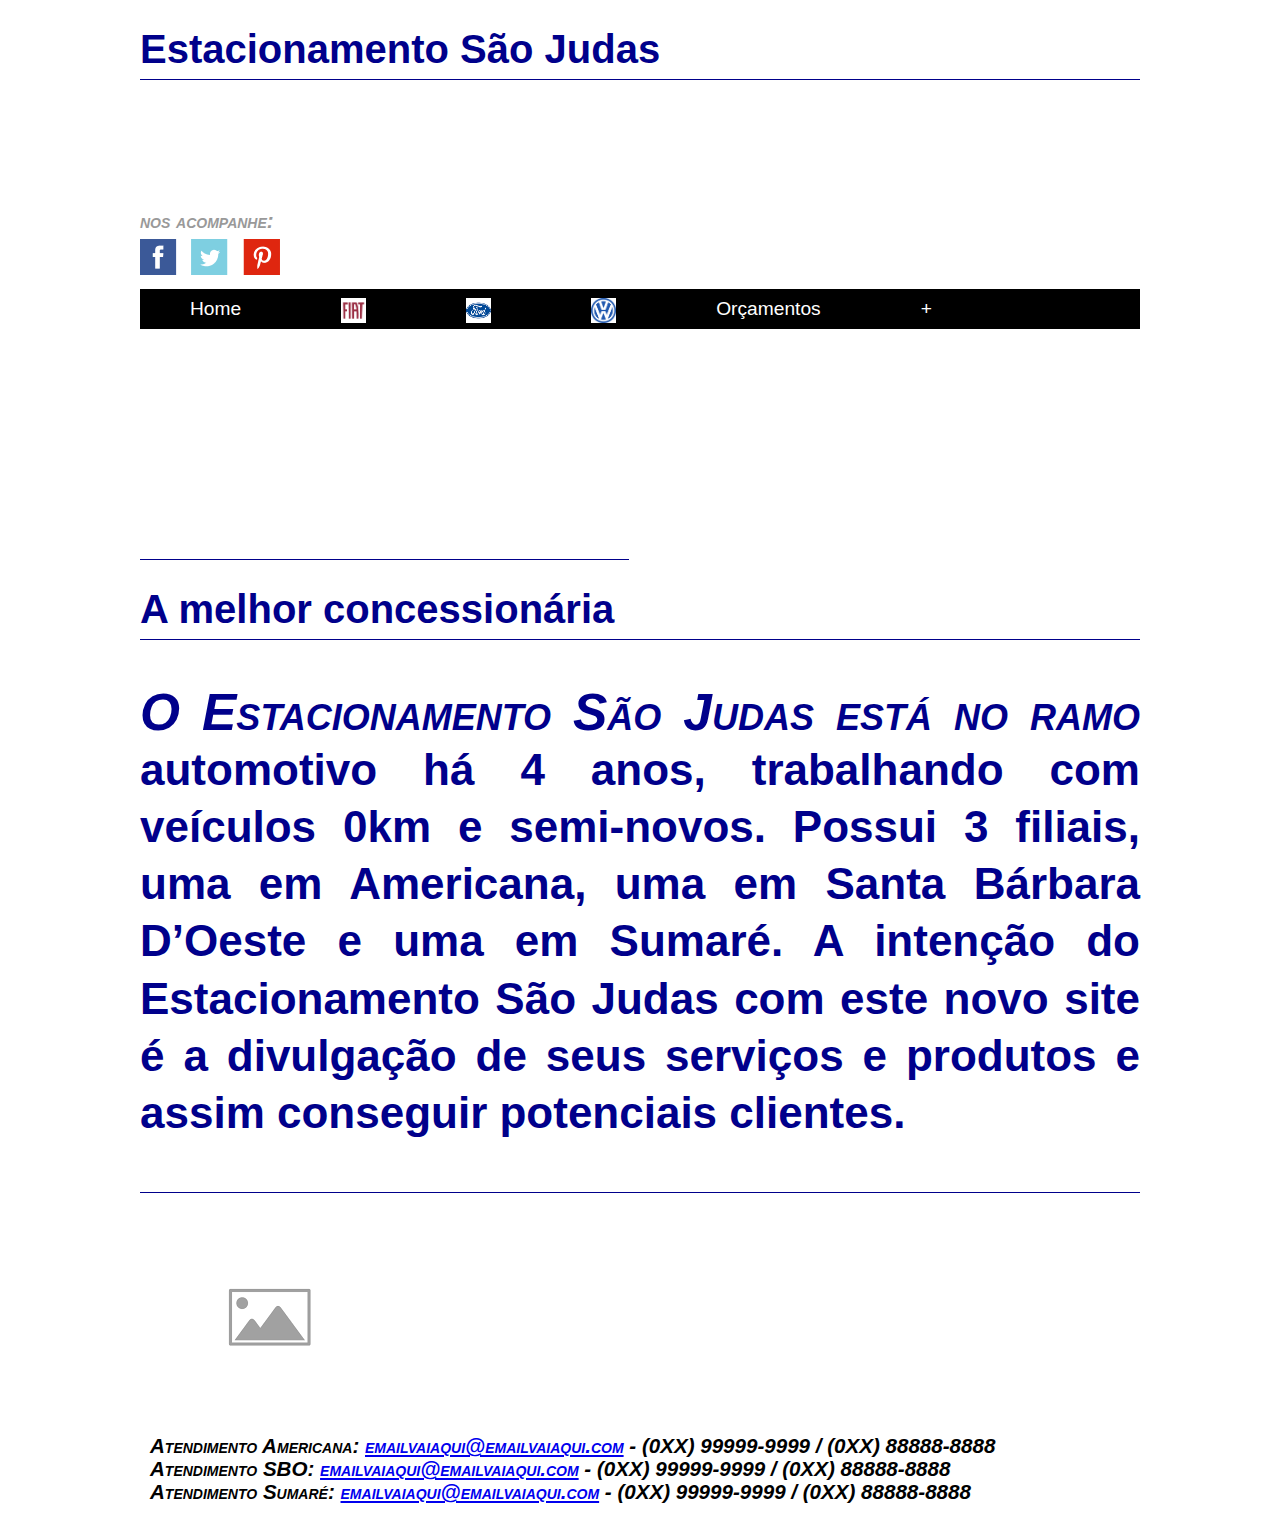
==== index.html @ ba6e86b4 "Incompleto" ====
<!DOCTYPE html>
<html lang="pt-br">

<head>
    <meta charset="UTF-8">
    <meta http-equiv="X-UA-Compatible" content="IE=edge">
    <meta name="viewport" content="width=device-width, initial-scale=1.0">

    <title>Concessionária - Estacionamento São Judas</title>

    <link rel="stylesheet" href="styles.css">

</head>

<body id="inical">

    <header>

        <h1> Estacionamento São Judas </h1>

        <body>


            <section>

                <p>nos acompanhe: </p>
                <figure>
                    <a href="#"><img src="imagens/ms-facebook.png" alt="facebook"></a>
                    <a href="#"><img src="imagens/ms-twitter.png" alt="twitter"></a>
                    <a href="#"><img src="imagens/ms-pinterest.png" alt="pinterest"></a>
                </figure>

            </section>
        </body>

    </header>

    <nav>

        <ul>

            <li><a href="index.html">Home</a></li>

            <li><a href="fiat.html"><img src="imagens/fiat.png"></a></li>

            <li><a href="ford.html"><img src="imagens/ford.png"></a></li>

            <li><a href="volk.html"><img src="imagens/volk.png"></a></li>

            <li><a href="sub.html">Orçamentos</a></li>

            <li><a href="sites.html">+</a></li>

        </ul>

    </nav>

    <main>
        <figure class="anuncioA">
            <div class="boxAnuncio">
                <img src="" alt="">
            </div>
            <div class="boxAnuncio">
                <img src="" alt="">
            </div>
            <div class="boxAnuncio">
                <img src="" alt="">
            </div>
        </figure>

        <h1> A melhor concessionária <h1>

        <p>O Estacionamento São Judas está no ramo automotivo há 4 anos, trabalhando com veículos 0km e semi-novos. Possui 3 filiais, uma em Americana, uma em Santa Bárbara D’Oeste e uma em Sumaré. A intenção do Estacionamento São Judas com este novo site é a divulgação de seus serviços e produtos e assim conseguir potenciais clientes.</p>

    </main>

    <aside>
        <img src="imagens/anuncio.png" alt="anúncio">
    </aside>

    <footer>
        <p>Atendimento Americana:
            <a href="mailto:emailvaiaqui@emailvaiaqui.com">
                emailvaiaqui@emailvaiaqui.com</a>
            - (0XX) 99999-9999 / (0XX) 88888-8888
        </p>
        <p>Atendimento SBO:
            <a href="mailto:emailvaiaqui@emailvaiaqui.com">
                emailvaiaqui@emailvaiaqui.com</a>
            - (0XX) 99999-9999 / (0XX) 88888-8888
        </p>
        <p>Atendimento Sumaré:
            <a href="mailto:emailvaiaqui@emailvaiaqui.com">
                emailvaiaqui@emailvaiaqui.com</a>
            - (0XX) 99999-9999 / (0XX) 88888-8888
        </p>
    </footer>

</body>
<script src="app.js"> </script>

</html>
---- styles.css ----
body {
    width: 1000px;
    margin-left: auto;
    margin-right: auto; 
}
h1 {
    color:darkblue;
	font-size: 2.5em; 
    border-bottom: darkblue solid thin;
    padding-bottom: 7px;
}


header #anuncio{
    width: 510px;
    float: left;
    margin: 80px auto auto;
    padding-top: 0px;
}

header section {
    padding-top: 70px;
}

header section p {
    color: #999999;
    margin: 33px auto 7px;
}

header section figure {
    width: 100%;
    margin: 0%;
}

header section figure a {
    padding: 25px 5px 0;
    border: none;
}

header section figure a:first-child{
    padding: 25px 5px 0 0;
}

header section figure a:last-child{
    padding: 25px 0 0 5px;
}
nav{
    background-color: black;
    overflow: auto;
    clear: both;
    margin-top: 10px;
}

nav ul{
    list-style: none;
    padding-left: 0px;
    margin-top: 1px;
}

nav ul li {
    float: left;
}

nav ul a {
    color: #fff;
    text-decoration: none;
    font-size: 1.2em;
    padding: 8px 50px;
    line-height: 2em;
    align-items: center;
}

nav ul a img{
    width: 25px;
    height: 25px;
    vertical-align: middle;
}

#inicial a[href="index.html"], #a a[href="sub.html"], #b a[href="fiat.html"], #c a[href="ford.html"], #d a[href="volk.html"], #e a[href="sites.html"] {
    background-color: darkblue;
}

#inicial aside{
    width: 230px;
    float: left;
    margin-top: 30px;
}

#inicial main {
    width: 490px;
    float: left;
    margin: 30px 25px 10px;
}

footer{
    clear: both;
    border-top: 7px solid white;
    background-color:white;
    text-align: center;
    padding: 10px;
}

footer p {
    margin: 0px;
}

h2 {
    font-size: 1.75em; /* 28/16=1.75 */
    background: darkblue;
    color: #fff;
    letter-spacing: .1em;
    padding: 7px;
    width: 316px;
}

p { 	
font-size: 1.1em; 	
line-height: 1.3em; 	
text-align: justify; 
}

p:first-line {
font-size: 1.17em;
font-variant: small-caps;
font-weight: bolder;
font-style: italic;
}

hr {
border-color: darkblue;
}

body{
    font-family: Arial, Helvetica, sans-serif;
}
main h1{
    color: darkblue;
    font-size: 2.5em;/*40/16=2.5*/
    border-bottom: darkblue solid thin;
    padding-bottom: 7px;
}

main h2 {
    font-size: 1.75em;/*28/16=1.75*/
    color: #fff;
    letter-spacing: .1em;
    padding: 7px;
    width: 316px;
}

main p{
    font-size: 1.1em;
    line-height: 1.3em;
    text-align: justify;
}

main h2+p::first-line{
    font-size: 1.17em;
    font-variant: small-caps;
    font-weight: bolder;
    font-style: italic;
}

main hr{
    border-color: darkblue;
}
.anuncioA {
    margin: 0 0 10px;
    padding: 0;
    overflow: auto;
}
.anuncioA .boxAnuncio {
    width: 163px;
    height: 230px;
    border-bottom: solid thin darkblue;
    float: left;
    position: relative;
    overflow: hidden;
}

.anuncioA .boxAnuncio p {
    text-align: center;
    font-size: .95em;
    line-height: 1.3em;
    background-color: rgba(255, 255, 255, 1);
    border-left: solid thin darkblue;
    border-right: solid thin darkblue;
    margin: 0;
    padding: 7px 15px;
    position: absolute;
    bottom: -80px left 0;
    transition: 1s linear 0.1s; cursor: default;
}

.anuncioA .boxAnuncio p:first-line {
    font-size: 1.1em;
    font-variant: inherit;
    font-style: normal;
    font-weight: bolder;
    color: darkblue;
    padding: 0;
}

.anuncioA .boxAnuncio p:hover {
    background-color: rgba(255, 255, 255, 0.7);
    bottom: 0;
}

aside audio {
    width: 230px;
}

aside video {
    width: 230px;
}
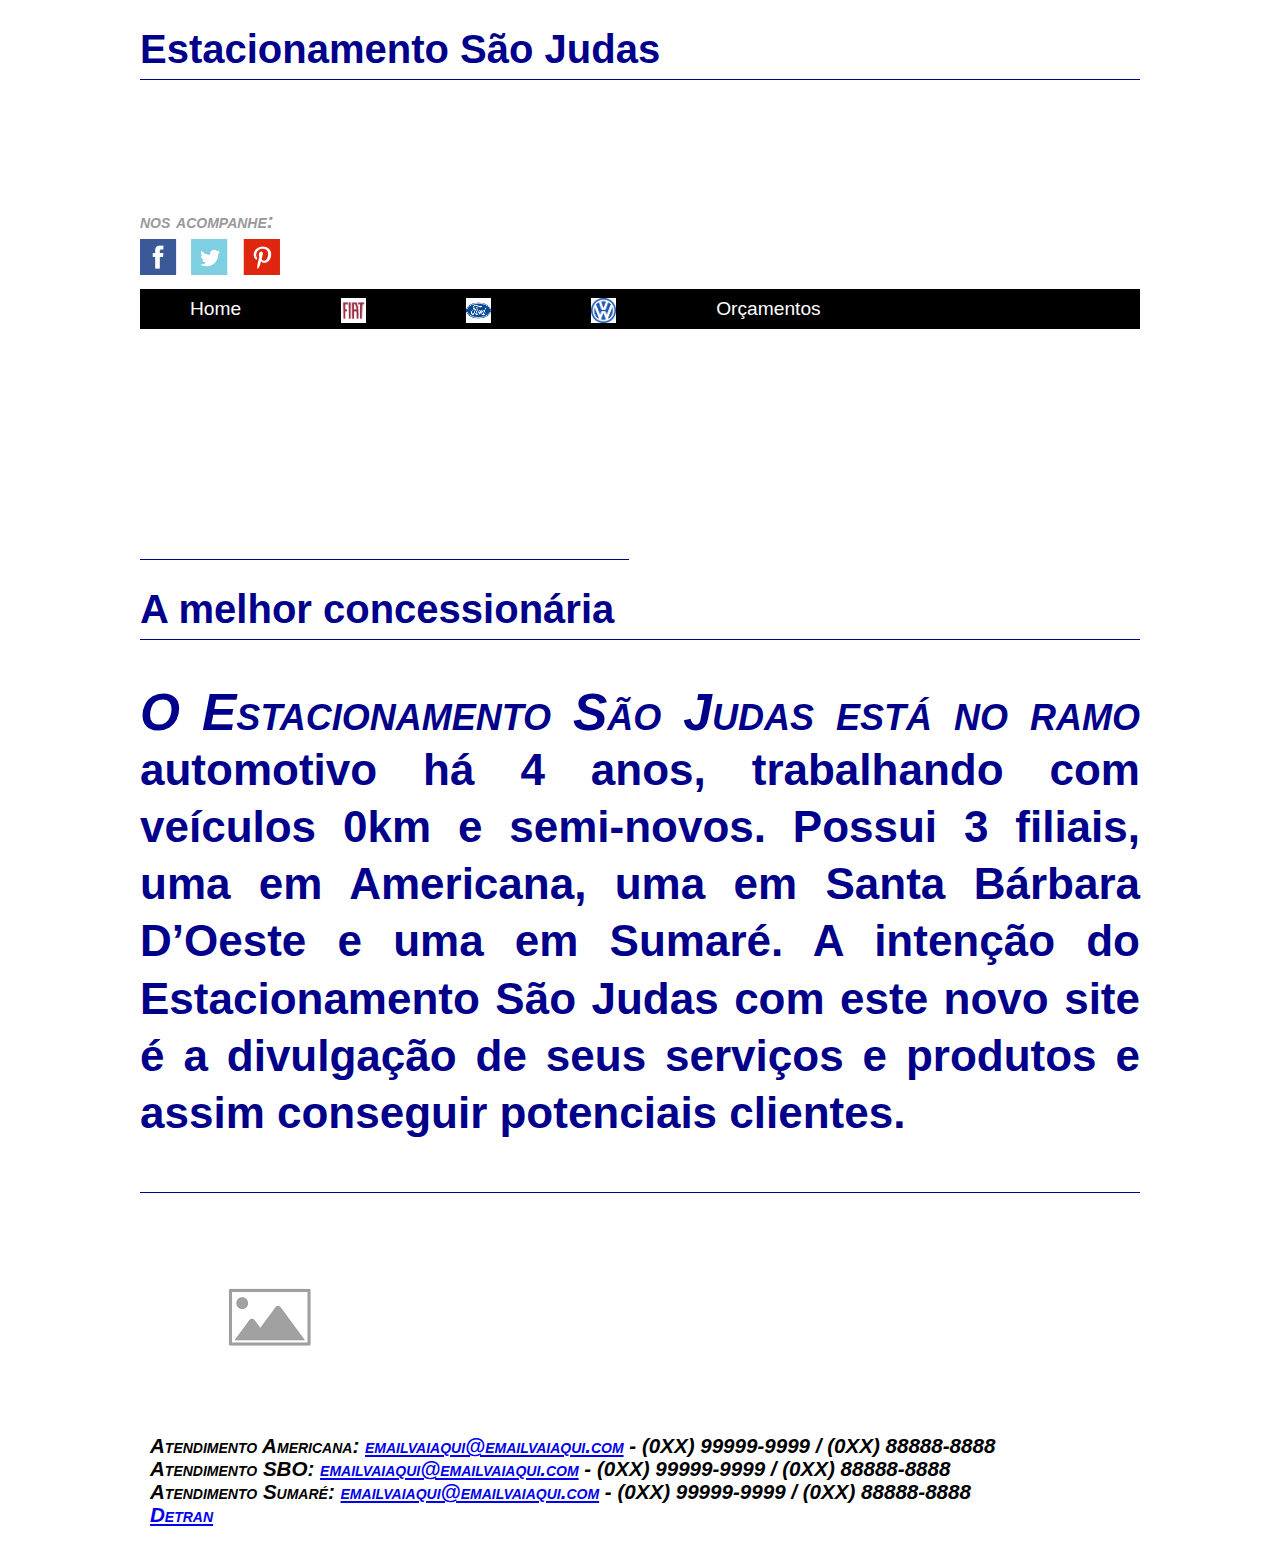
==== commit 710edd7b: "Um pouco atualizado" ====
--- a/index.html
+++ b/index.html
@@ -49,8 +49,6 @@
 
             <li><a href="sub.html">Orçamentos</a></li>
 
-            <li><a href="sites.html">+</a></li>
-
         </ul>
 
     </nav>
@@ -94,6 +92,7 @@
                 emailvaiaqui@emailvaiaqui.com</a>
             - (0XX) 99999-9999 / (0XX) 88888-8888
         </p>
+        <p><a href="https://www.detran.sp.gov.br/">Detran</a></p>
     </footer>
 
 </body>
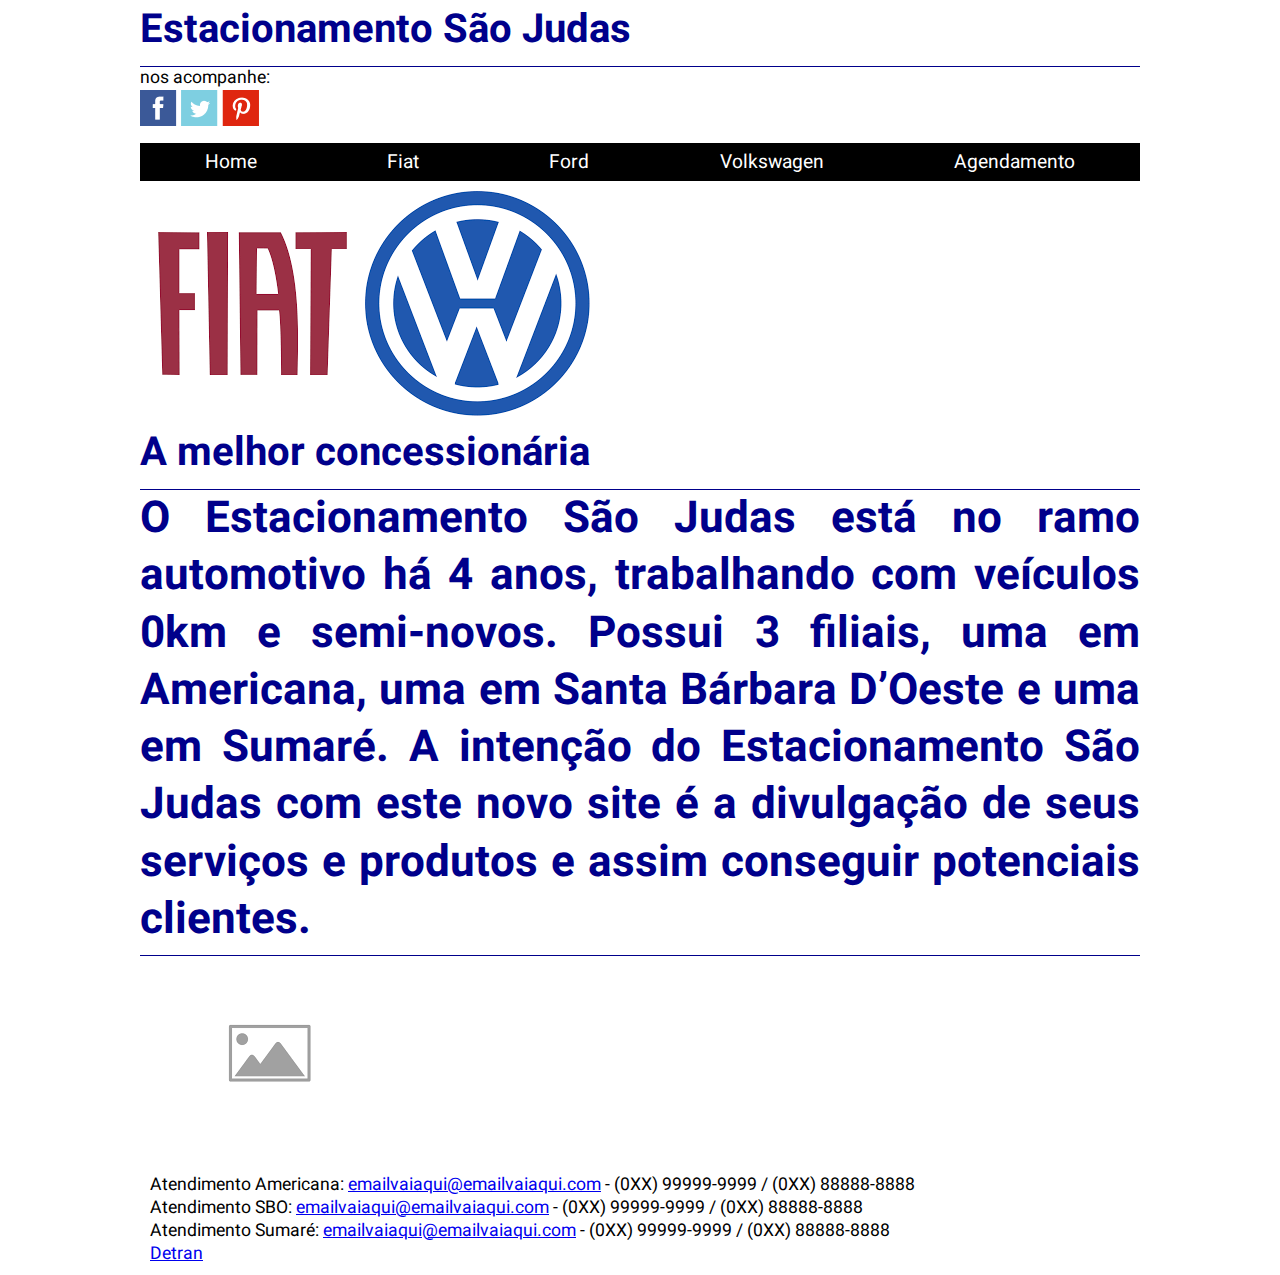
==== commit ed2d38c5: "pequenas att" ====
--- a/index.html
+++ b/index.html
@@ -41,13 +41,13 @@
 
             <li><a href="index.html">Home</a></li>
 
-            <li><a href="fiat.html"><img src="imagens/fiat.png"></a></li>
+            <li><a href="fiat.html">Fiat</a></li>
 
-            <li><a href="ford.html"><img src="imagens/ford.png"></a></li>
+            <li><a href="ford.html">Ford</a></li>
 
-            <li><a href="volk.html"><img src="imagens/volk.png"></a></li>
+            <li><a href="volk.html">Volkswagen</a></li>
 
-            <li><a href="sub.html">Orçamentos</a></li>
+            <li><a href="sub.html">Agendamento</a></li>
 
         </ul>
 
@@ -55,20 +55,23 @@
 
     <main>
         <figure class="anuncioA">
-            <div class="boxAnuncio">
-                <img src="" alt="">
+            <div class="boxAnuncioa">
+                <a href="fiat.html"><img src="imagens/fiat.png" alt=""></a>
             </div>
-            <div class="boxAnuncio">
-                <img src="" alt="">
+            <div class="boxAnuncioa">
+                <a href="ford.html"><img src="imagens/ford1.png" alt=""></a>
             </div>
-            <div class="boxAnuncio">
-                <img src="" alt="">
+            <div class="boxAnuncioa">
+                <a href="volk.html"><img src="imagens/volk.png" alt=""></a>
             </div>
         </figure>
 
         <h1> A melhor concessionária <h1>
 
-        <p>O Estacionamento São Judas está no ramo automotivo há 4 anos, trabalhando com veículos 0km e semi-novos. Possui 3 filiais, uma em Americana, uma em Santa Bárbara D’Oeste e uma em Sumaré. A intenção do Estacionamento São Judas com este novo site é a divulgação de seus serviços e produtos e assim conseguir potenciais clientes.</p>
+                <p>O Estacionamento São Judas está no ramo automotivo há 4 anos, trabalhando com veículos 0km e
+                    semi-novos. Possui 3 filiais, uma em Americana, uma em Santa Bárbara D’Oeste e uma em Sumaré. A
+                    intenção do Estacionamento São Judas com este novo site é a divulgação de seus serviços e produtos e
+                    assim conseguir potenciais clientes.</p>
 
     </main>
 
--- a/styles.css
+++ b/styles.css
@@ -1,215 +1,87 @@
+@import url('https://fonts.googleapis.com/css2?family=Heebo:wght@100;200;300;400;500;600;700;800;900&display=swap');
+
+* {
+    margin: 0;
+    padding: 0;
+    font-family: 'heebo', sans-serif;
+}
+
 body {
     width: 1000px;
-    margin-left: auto;
-    margin-right: auto; 
+    margin: 0 auto;
 }
+
 h1 {
-    color:darkblue;
-	font-size: 2.5em; 
+    color: darkblue;
+    font-size: 2.5em;
     border-bottom: darkblue solid thin;
-    padding-bottom: 7px;
+    padding: 0 0 7px;
 }
 
 
-header #anuncio{
-    width: 510px;
-    float: left;
-    margin: 80px auto auto;
-    padding-top: 0px;
+header body section {
+    padding: 70px 0 0;
 }
 
-header section {
-    padding-top: 70px;
+nav {
+    background-color: black;
+    overflow: hidden;
+    clear: both;
+    margin: 10px 0;
 }
 
-header section p {
-    color: #999999;
-    margin: 33px auto 7px;
+nav ul {
+    list-style: none;
+    display: flex;
+    justify-content: space-around;
 }
 
-header section figure {
-    width: 100%;
-    margin: 0%;
-}
-
-header section figure a {
-    padding: 25px 5px 0;
-    border: none;
-}
-
-header section figure a:first-child{
-    padding: 25px 5px 0 0;
-}
-
-header section figure a:last-child{
-    padding: 25px 0 0 5px;
-}
-nav{
-    background-color: black;
-    overflow: auto;
-    clear: both;
-    margin-top: 10px;
-}
-
-nav ul{
-    list-style: none;
-    padding-left: 0px;
-    margin-top: 1px;
-}
-
-nav ul li {
-    float: left;
-}
 
 nav ul a {
     color: #fff;
     text-decoration: none;
     font-size: 1.2em;
-    padding: 8px 50px;
+    padding: 8px 60px;
     line-height: 2em;
     align-items: center;
 }
 
-nav ul a img{
-    width: 25px;
-    height: 25px;
-    vertical-align: middle;
-}
-
-#inicial a[href="index.html"], #a a[href="sub.html"], #b a[href="fiat.html"], #c a[href="ford.html"], #d a[href="volk.html"], #e a[href="sites.html"] {
-    background-color: darkblue;
-}
-
-#inicial aside{
-    width: 230px;
-    float: left;
-    margin-top: 30px;
-}
-
-#inicial main {
-    width: 490px;
-    float: left;
-    margin: 30px 25px 10px;
-}
-
-footer{
+footer {
     clear: both;
     border-top: 7px solid white;
-    background-color:white;
+    background-color: white;
     text-align: center;
     padding: 10px;
 }
 
-footer p {
-    margin: 0px;
-}
-
-h2 {
-    font-size: 1.75em; /* 28/16=1.75 */
-    background: darkblue;
-    color: #fff;
-    letter-spacing: .1em;
-    padding: 7px;
-    width: 316px;
-}
-
-p { 	
-font-size: 1.1em; 	
-line-height: 1.3em; 	
-text-align: justify; 
-}
-
-p:first-line {
-font-size: 1.17em;
-font-variant: small-caps;
-font-weight: bolder;
-font-style: italic;
-}
-
-hr {
-border-color: darkblue;
-}
-
-body{
-    font-family: Arial, Helvetica, sans-serif;
-}
-main h1{
-    color: darkblue;
-    font-size: 2.5em;/*40/16=2.5*/
-    border-bottom: darkblue solid thin;
-    padding-bottom: 7px;
-}
-
-main h2 {
-    font-size: 1.75em;/*28/16=1.75*/
-    color: #fff;
-    letter-spacing: .1em;
-    padding: 7px;
-    width: 316px;
-}
-
-main p{
+p {
     font-size: 1.1em;
     line-height: 1.3em;
     text-align: justify;
 }
 
-main h2+p::first-line{
-    font-size: 1.17em;
-    font-variant: small-caps;
-    font-weight: bolder;
-    font-style: italic;
+main hr {
+    border-color: darkblue;
 }
 
-main hr{
-    border-color: darkblue;
-}
 .anuncioA {
-    margin: 0 0 10px;
-    padding: 0;
-    overflow: auto;
-}
-.anuncioA .boxAnuncio {
-    width: 163px;
-    height: 230px;
-    border-bottom: solid thin darkblue;
-    float: left;
-    position: relative;
-    overflow: hidden;
+    display: flex;
+    flex-wrap: wrap;
+    border-radius: 25px;
+    transition: transform 0.2s;
 }
 
-.anuncioA .boxAnuncio p {
-    text-align: center;
-    font-size: .95em;
-    line-height: 1.3em;
-    background-color: rgba(255, 255, 255, 1);
-    border-left: solid thin darkblue;
-    border-right: solid thin darkblue;
-    margin: 0;
-    padding: 7px 15px;
-    position: absolute;
-    bottom: -80px left 0;
-    transition: 1s linear 0.1s; cursor: default;
+.anuncioA .boxAnuncioa:hover {
+    transform: scale(1.1);
+    margin: 10px;
 }
 
-.anuncioA .boxAnuncio p:first-line {
-    font-size: 1.1em;
-    font-variant: inherit;
-    font-style: normal;
-    font-weight: bolder;
-    color: darkblue;
-    padding: 0;
+#sub form input{
+    margin: 5px;
+    padding: 5px;
 }
 
-.anuncioA .boxAnuncio p:hover {
-    background-color: rgba(255, 255, 255, 0.7);
-    bottom: 0;
+#sub form p {
+    margin: 5px;
+    padding: 5px;
 }
-
-aside audio {
-    width: 230px;
-}
-
-aside video {
-    width: 230px;
-}